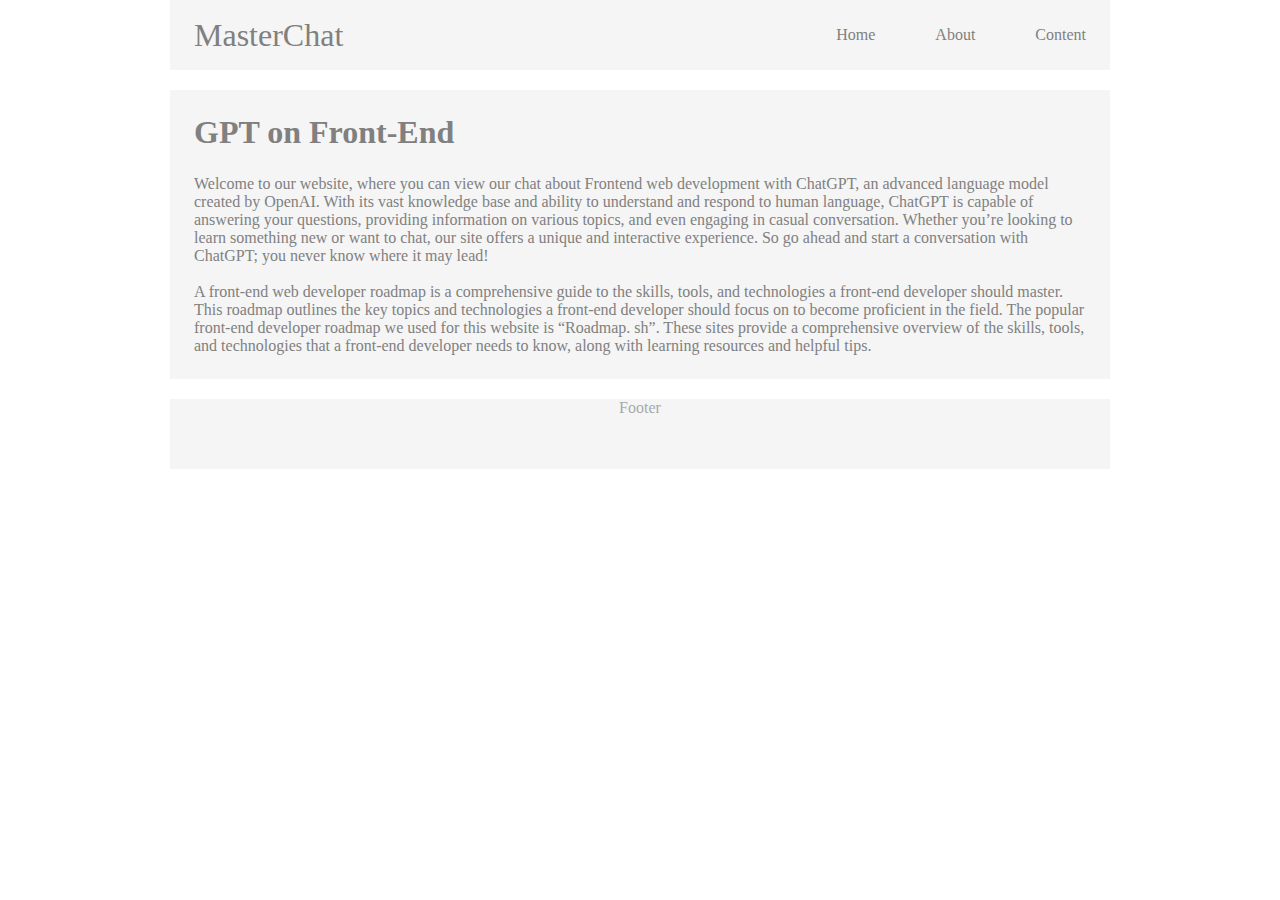
==== index.html @ b129e96b "Initial Commit" ====
<!DOCTYPE html>
<html lang="en">
<head>
    <meta charset="UTF-8">
    <meta http-equiv="X-UA-Compatible" content="IE=edge">
    <meta name="viewport" content="width=device-width, initial-scale=1.0">
    <title>Document</title>
    <link rel="stylesheet" href="style.css">
</head>
<body>
    <header>
        <nav class="navbar">
            <a href="#" class="nav-branding">MasterChat</a>
            <ul class="nav-menu">
                <li class="nav-item">
                    <a href="nav-link">Home</a>
                </li>
                <li class="nav-item">
                    <a href="nav-link">About</a>
                </li>
                <li class="nav-item">
                    <a href="content/post0.html">Content</a>
                </li>
            </ul>
            <div class="hamburger">
                <span class="bar"></span>
                <span class="bar"></span>
                <span class="bar"></span>
            </div>
        </nav>
    </header>
    <section class="featured">
        <div class="intro">
            <h1>GPT on Front-End</h1>
            <p>Welcome to our website, where you can view our chat about Frontend web development with ChatGPT, an advanced language model created by OpenAI. With its vast knowledge base and ability to understand and respond to human language, ChatGPT is capable of answering your questions, providing information on various topics, and even engaging in casual conversation. Whether you’re looking to learn something new or want to chat, our site offers a unique and interactive experience. So go ahead and start a conversation with ChatGPT; you never know where it may lead!<br><br>
            A front-end web developer roadmap is a comprehensive guide to the skills, tools, and technologies a front-end developer should master. This roadmap outlines the key topics and technologies a front-end developer should focus on to become proficient in the field. The popular front-end developer roadmap we used for this website is “Roadmap. sh”.  These sites provide a comprehensive overview of the skills, tools, and technologies that a front-end developer needs to know, along with learning resources and helpful tips.</p>
        </div>
    </section>
    <footer class="footer">Footer</footer>
    <script src="app.js"></script>
</body>
</html>
---- style.css ----
* {
    padding: 0;
    margin: 0;
    box-sizing: border-box;
}

body {  
    min-height:100%; 
    position:relative; 
    padding-bottom:[footer-height]
}

header {
    background-color: whitesmoke;
    max-width: 940px;
    margin: auto;
}

li {
    list-style: none;
}

a {
    color: gray;
    text-decoration: none;
}

.featured{
    color: gray;
    margin-top: 20px;
}
.intro {
    
    background-color: whitesmoke;
    max-width: 940px;
    margin: auto;
}

h1 {
    padding: 24px 24px;
}

p {
    padding: 0 24px;
    padding-bottom: 24px;
}

.navbar {
    min-height: 70px;
    display: flex;
    justify-content: space-between;
    align-items: center;
    padding: 0 24px;
}

.nav-menu {
    display: flex;
    justify-content: space-between;
    align-items: center;
    gap: 60px;
}

.nav-branding {
    font-size: 2rem;
}

.nav-link {
    transition: 0.7s ease;
}

.nav-link:hover {
    color:dodgerblue;
}

.hamburger {
    display: none;
    cursor: pointer;
}

.bar {
    display: block;
    width: 25px;
    height: 3px;
    margin: 5px auto;
    -webkit-transition: all 0.3s ease-in-out;
    transition: all 0.3s ease-in-out;
    background-color: darkgray;
}

.styled {
    border: 0;
    line-height: 2.5;
    padding: 0 20px;
    font-size: 1rem;
    text-align: center;
    color: #fff;
    text-shadow: 1px 1px 1px #000;
    border-radius: 10px;
    /*background-color: rgba(220, 0, 0, 1);*/
    background-color: darkgray;
    background-image: linear-gradient(to top left, rgba(0, 0, 0, 0.2), rgba(0, 0, 0, 0.2) 30%, rgba(0, 0, 0, 0));
    box-shadow: inset 2px 2px 3px rgba(255, 255, 255, 0.6), inset -2px -2px 3px rgba(0, 0, 0, 0.6);
}

.post-nav {
    background-color: whitesmoke;
    max-width: 940px;
    margin: auto;
    margin-top: 20px;
    margin-bottom: 20px;
}

.previous {
    margin-left: 20px;
}

.next {
   float: right;
   margin-right: 20px;
}

.footer { 
    position: relative;
    max-width: 940px;
    margin: auto;
    margin-top: 20px;
    min-width: ;
    height: 70px;
    background-color: whitesmoke;
    color: darkgray;
    text-align: center;
}
@media(max-width:576px){
    .hamburger {
        display: block;
    }

    .hamburger.active .bar:nth-child(2){
        opacity: 0;
    }
    .hamburger.active .bar:nth-child(1){
        transform: translateY(8px) rotate(45deg);
    }
    .hamburger.active .bar:nth-child(3){
        transform: translateY(-8px) rotate(-45deg);
    }

    .nav-menu {
        position: fixed;
        left: -100%;
        top: 70px;
        gap: 0;
        flex-direction: column;
        background-color: whitesmoke;
        width: 100%;
        text-align: center;
        transition: 0.3s;
    }

    .nav-item {
        margin: 16px 0;
    }

    .nav-menu.active {
        left: 0;
    }

}
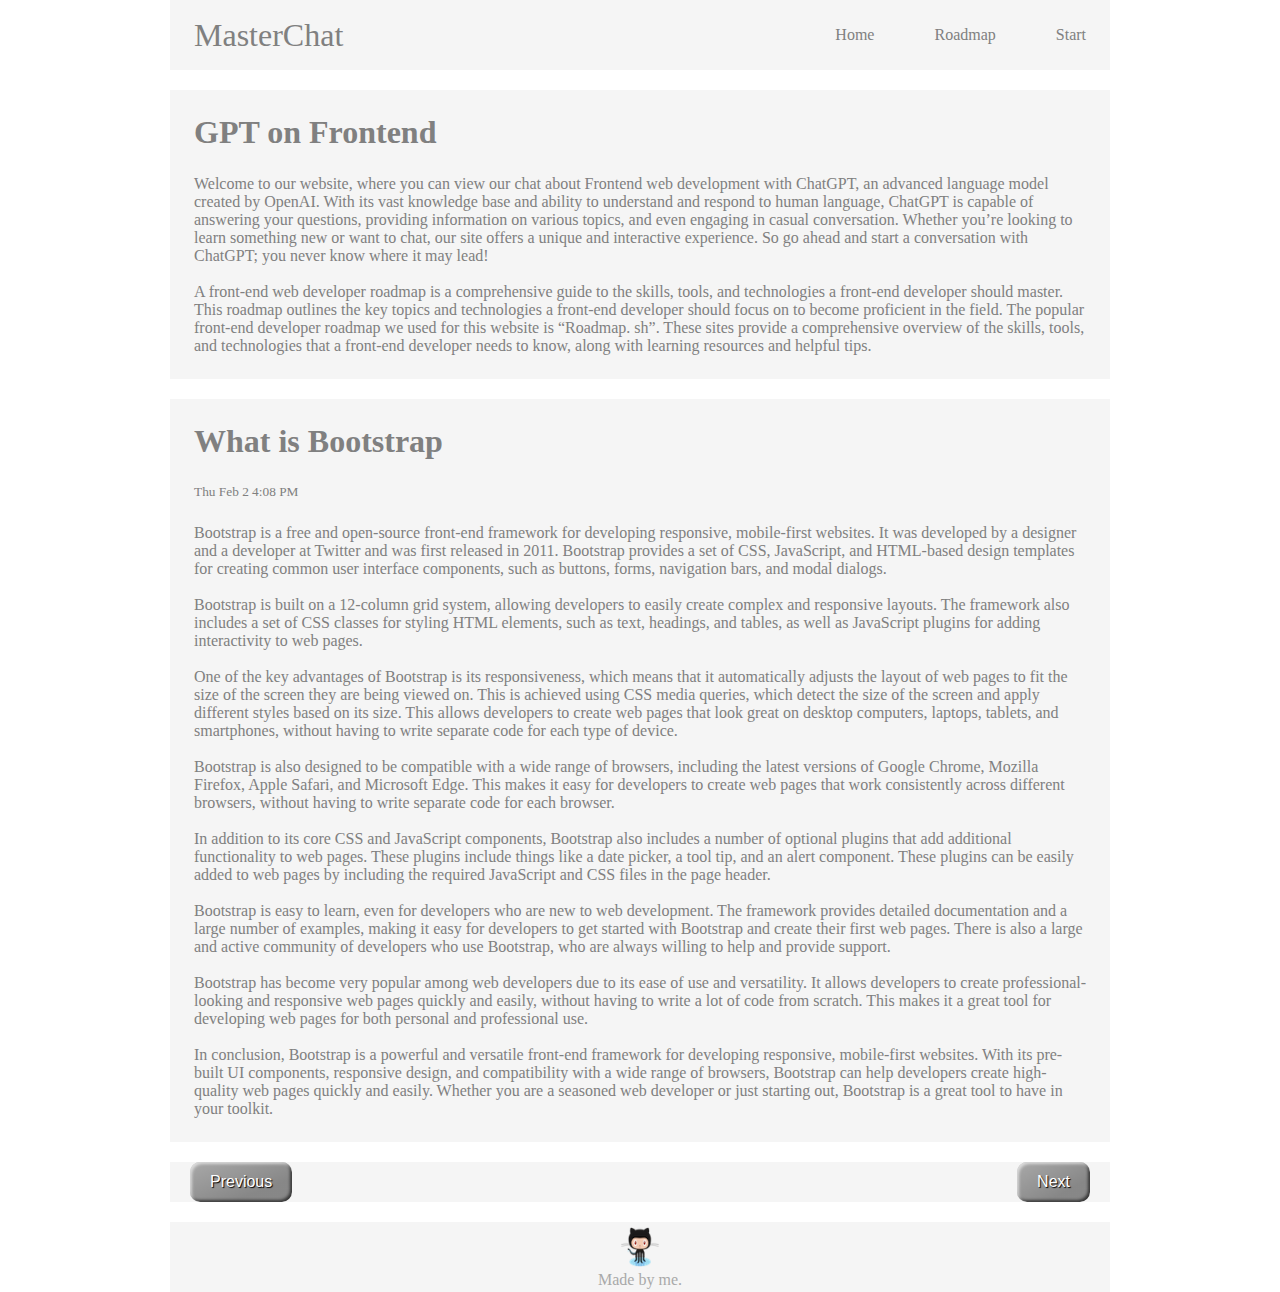
==== commit 04c19226: "Minor edits" ====
--- a/index.html
+++ b/index.html
@@ -10,16 +10,16 @@
 <body>
     <header>
         <nav class="navbar">
-            <a href="#" class="nav-branding">MasterChat</a>
+            <a href="index.html" class="nav-branding">MasterChat</a>
             <ul class="nav-menu">
                 <li class="nav-item">
-                    <a href="nav-link">Home</a>
+                    <a href="index.html">Home</a>
                 </li>
                 <li class="nav-item">
-                    <a href="nav-link">About</a>
+                    <a href="roadmap.html">Roadmap</a>
                 </li>
                 <li class="nav-item">
-                    <a href="content/post0.html">Content</a>
+                    <a href="content/post0.html">Start</a>
                 </li>
             </ul>
             <div class="hamburger">
@@ -31,12 +31,41 @@
     </header>
     <section class="featured">
         <div class="intro">
-            <h1>GPT on Front-End</h1>
+            <h1>GPT on Frontend</h1>
             <p>Welcome to our website, where you can view our chat about Frontend web development with ChatGPT, an advanced language model created by OpenAI. With its vast knowledge base and ability to understand and respond to human language, ChatGPT is capable of answering your questions, providing information on various topics, and even engaging in casual conversation. Whether you’re looking to learn something new or want to chat, our site offers a unique and interactive experience. So go ahead and start a conversation with ChatGPT; you never know where it may lead!<br><br>
             A front-end web developer roadmap is a comprehensive guide to the skills, tools, and technologies a front-end developer should master. This roadmap outlines the key topics and technologies a front-end developer should focus on to become proficient in the field. The popular front-end developer roadmap we used for this website is “Roadmap. sh”.  These sites provide a comprehensive overview of the skills, tools, and technologies that a front-end developer needs to know, along with learning resources and helpful tips.</p>
         </div>
     </section>
-    <footer class="footer">Footer</footer>
+    <section class="featured">
+        
+        <div class="intro">
+            <h1>What is Bootstrap</h1>
+            <p class="date-time">Thu Feb 2 4:08 PM</p>
+            <p>Bootstrap is a free and open-source front-end framework for developing responsive, mobile-first websites. It was developed by a designer and a developer at Twitter and was first released in 2011. Bootstrap provides a set of CSS, JavaScript, and HTML-based design templates for creating common user interface components, such as buttons, forms, navigation bars, and modal dialogs.<br><br>
+
+            Bootstrap is built on a 12-column grid system, allowing developers to easily create complex and responsive layouts. The framework also includes a set of CSS classes for styling HTML elements, such as text, headings, and tables, as well as JavaScript plugins for adding interactivity to web pages.<br><br>
+                
+            One of the key advantages of Bootstrap is its responsiveness, which means that it automatically adjusts the layout of web pages to fit the size of the screen they are being viewed on. This is achieved using CSS media queries, which detect the size of the screen and apply different styles based on its size. This allows developers to create web pages that look great on desktop computers, laptops, tablets, and smartphones, without having to write separate code for each type of device.<br><br>
+                
+            Bootstrap is also designed to be compatible with a wide range of browsers, including the latest versions of Google Chrome, Mozilla Firefox, Apple Safari, and Microsoft Edge. This makes it easy for developers to create web pages that work consistently across different browsers, without having to write separate code for each browser.<br><br>
+                
+            In addition to its core CSS and JavaScript components, Bootstrap also includes a number of optional plugins that add additional functionality to web pages. These plugins include things like a date picker, a tool tip, and an alert component. These plugins can be easily added to web pages by including the required JavaScript and CSS files in the page header.<br><br>
+                
+            Bootstrap is easy to learn, even for developers who are new to web development. The framework provides detailed documentation and a large number of examples, making it easy for developers to get started with Bootstrap and create their first web pages. There is also a large and active community of developers who use Bootstrap, who are always willing to help and provide support.<br><br>
+                
+            Bootstrap has become very popular among web developers due to its ease of use and versatility. It allows developers to create professional-looking and responsive web pages quickly and easily, without having to write a lot of code from scratch. This makes it a great tool for developing web pages for both personal and professional use.<br><br>
+                
+            In conclusion, Bootstrap is a powerful and versatile front-end framework for developing responsive, mobile-first websites. With its pre-built UI components, responsive design, and compatibility with a wide range of browsers, Bootstrap can help developers create high-quality web pages quickly and easily. Whether you are a seasoned web developer or just starting out, Bootstrap is a great tool to have in your toolkit.</p>
+        </div>
+    </section>
+    <section class="post-nav">
+        <button class="previous styled" type="button">Previous</button>
+        <button class="next styled" type="button">Next</button>
+    </section>
+    <footer class="footer">
+        <img class="github-icon" src="../images/Octocat copy.png" width="40px" height="40px">
+        <figcaption>Made by me.</figcaption>
+    </footer>
     <script src="app.js"></script>
 </body>
 </html>--- a/style.css
+++ b/style.css
@@ -4,7 +4,7 @@
     box-sizing: border-box;
 }
 
-body {  
+body {
     min-height:100%; 
     position:relative; 
     padding-bottom:[footer-height]
@@ -19,6 +19,7 @@
 li {
     list-style: none;
 }
+
 
 a {
     color: gray;
@@ -75,6 +76,10 @@
 .hamburger {
     display: none;
     cursor: pointer;
+}
+
+.date-time {
+    font-size: smaller;
 }
 
 .bar {
@@ -102,6 +107,21 @@
     box-shadow: inset 2px 2px 3px rgba(255, 255, 255, 0.6), inset -2px -2px 3px rgba(0, 0, 0, 0.6);
 }
 
+.start{
+    border: 0;
+    line-height: 2.5;
+    padding: 0 20px;
+    font-size: 1rem;
+    text-align: center;
+    color: #fff;
+    text-shadow: 1px 1px 1px #000;
+    border-radius: 10px;
+    /*background-color: rgba(220, 0, 0, 1);*/
+    background-color: darkgray;
+    background-image: linear-gradient(to top left, rgba(0, 0, 0, 0.2), rgba(0, 0, 0, 0.2) 30%, rgba(0, 0, 0, 0));
+    box-shadow: inset 2px 2px 3px rgba(255, 255, 255, 0.6), inset -2px -2px 3px rgba(0, 0, 0, 0.6);
+}
+
 .post-nav {
     background-color: whitesmoke;
     max-width: 940px;
@@ -130,6 +150,19 @@
     color: darkgray;
     text-align: center;
 }
+
+.footer-icon {
+    display: inline;
+}
+
+.github-icon {
+        margin-top: 5px;
+}
+
+.roadmap {
+    align-items: center;
+}
+
 @media(max-width:576px){
     .hamburger {
         display: block;
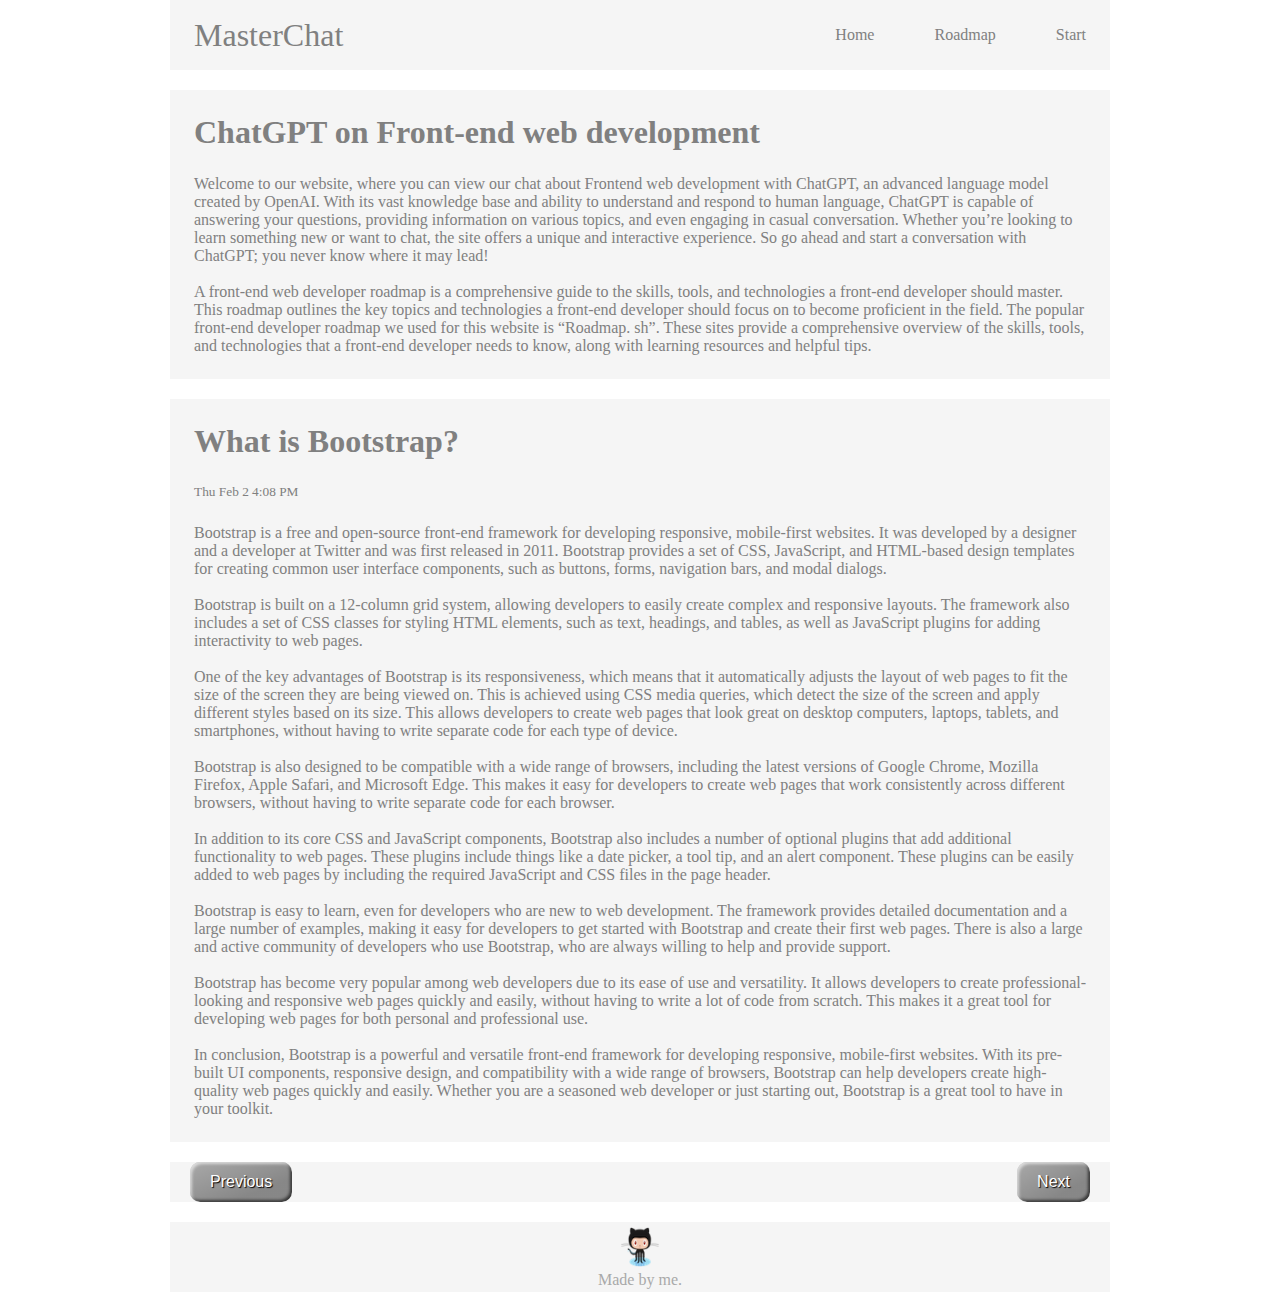
==== commit 454aa53d: "Edits and content additions" ====
--- a/index.html
+++ b/index.html
@@ -4,7 +4,7 @@
     <meta charset="UTF-8">
     <meta http-equiv="X-UA-Compatible" content="IE=edge">
     <meta name="viewport" content="width=device-width, initial-scale=1.0">
-    <title>Document</title>
+    <title>Home</title>
     <link rel="stylesheet" href="style.css">
 </head>
 <body>
@@ -31,15 +31,14 @@
     </header>
     <section class="featured">
         <div class="intro">
-            <h1>GPT on Frontend</h1>
-            <p>Welcome to our website, where you can view our chat about Frontend web development with ChatGPT, an advanced language model created by OpenAI. With its vast knowledge base and ability to understand and respond to human language, ChatGPT is capable of answering your questions, providing information on various topics, and even engaging in casual conversation. Whether you’re looking to learn something new or want to chat, our site offers a unique and interactive experience. So go ahead and start a conversation with ChatGPT; you never know where it may lead!<br><br>
+            <h1>ChatGPT on Front-end web development</h1>
+            <p>Welcome to our website, where you can view our chat about Frontend web development with ChatGPT, an advanced language model created by OpenAI. With its vast knowledge base and ability to understand and respond to human language, ChatGPT is capable of answering your questions, providing information on various topics, and even engaging in casual conversation. Whether you’re looking to learn something new or want to chat, the site offers a unique and interactive experience. So go ahead and start a conversation with <a href="https://openai.com/" class="links">ChatGPT</a>; you never know where it may lead!</a><br><br>
             A front-end web developer roadmap is a comprehensive guide to the skills, tools, and technologies a front-end developer should master. This roadmap outlines the key topics and technologies a front-end developer should focus on to become proficient in the field. The popular front-end developer roadmap we used for this website is “Roadmap. sh”.  These sites provide a comprehensive overview of the skills, tools, and technologies that a front-end developer needs to know, along with learning resources and helpful tips.</p>
         </div>
     </section>
     <section class="featured">
-        
         <div class="intro">
-            <h1>What is Bootstrap</h1>
+            <h1>What is Bootstrap?</h1>
             <p class="date-time">Thu Feb 2 4:08 PM</p>
             <p>Bootstrap is a free and open-source front-end framework for developing responsive, mobile-first websites. It was developed by a designer and a developer at Twitter and was first released in 2011. Bootstrap provides a set of CSS, JavaScript, and HTML-based design templates for creating common user interface components, such as buttons, forms, navigation bars, and modal dialogs.<br><br>
 
--- a/style.css
+++ b/style.css
@@ -6,8 +6,7 @@
 
 body {
     min-height:100%; 
-    position:relative; 
-    padding-bottom:[footer-height]
+    position:relative;
 }
 
 header {
@@ -87,7 +86,6 @@
     width: 25px;
     height: 3px;
     margin: 5px auto;
-    -webkit-transition: all 0.3s ease-in-out;
     transition: all 0.3s ease-in-out;
     background-color: darkgray;
 }
@@ -144,7 +142,6 @@
     max-width: 940px;
     margin: auto;
     margin-top: 20px;
-    min-width: ;
     height: 70px;
     background-color: whitesmoke;
     color: darkgray;
@@ -160,14 +157,22 @@
 }
 
 .roadmap {
-    align-items: center;
-}
-
-@media(max-width:576px){
+    text-align: center;
+    padding-bottom: 20px;
+}
+
+#frontend {
+    max-width: 940px;
+}
+
+button:hover {
+    cursor: pointer;
+}
+
+@media(max-width:640px){
     .hamburger {
         display: block;
     }
-
     .hamburger.active .bar:nth-child(2){
         opacity: 0;
     }
@@ -177,7 +182,6 @@
     .hamburger.active .bar:nth-child(3){
         transform: translateY(-8px) rotate(-45deg);
     }
-
     .nav-menu {
         position: fixed;
         left: -100%;
@@ -189,13 +193,13 @@
         text-align: center;
         transition: 0.3s;
     }
-
     .nav-item {
         margin: 16px 0;
     }
-
     .nav-menu.active {
         left: 0;
     }
-
+    .roadmap {
+        font-size: large;
+    }
 }